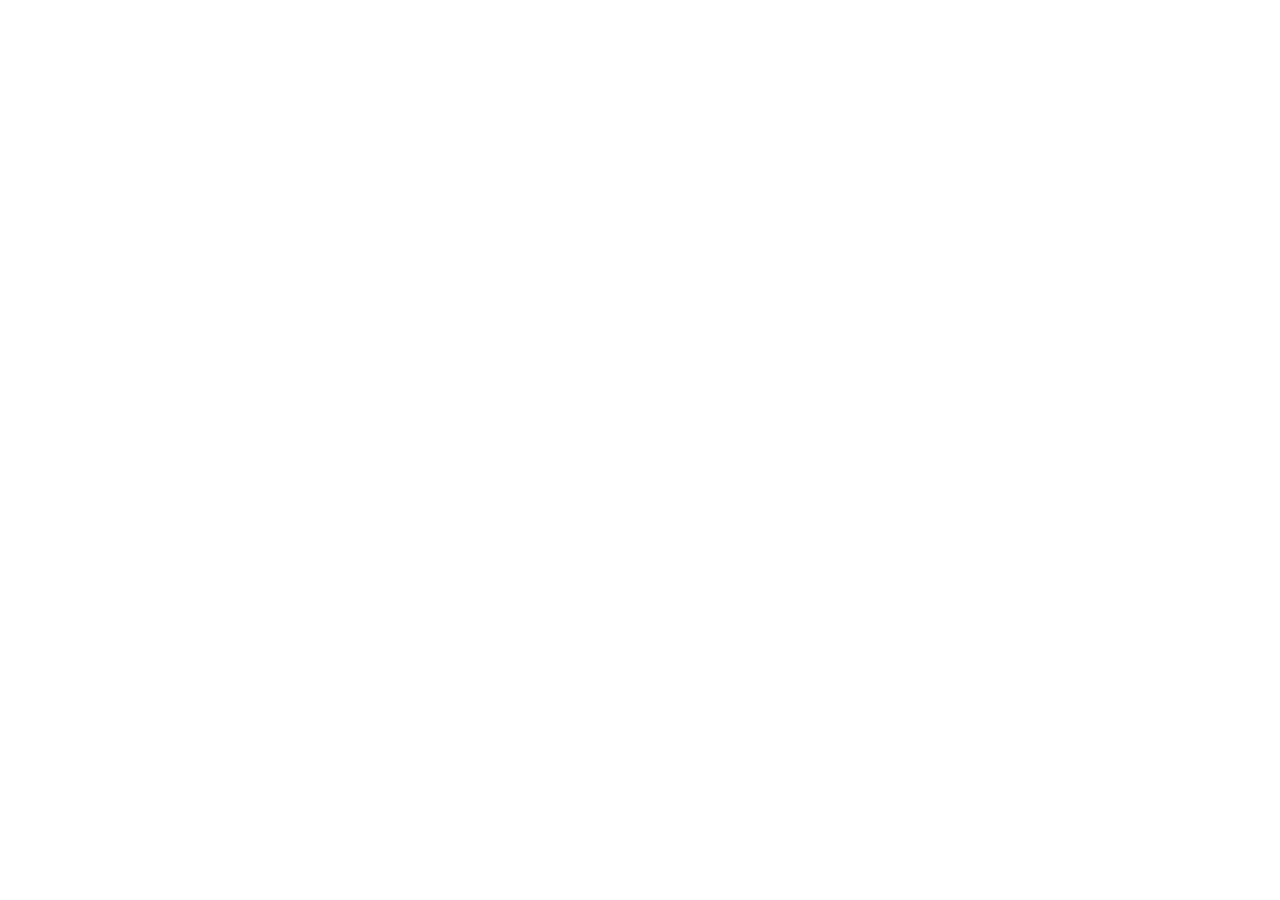
==== index/index.html @ b7433dbe "basic layouts" ====
<!DOCTYPE html>
<html lang="en">
<head>
    <meta charset="UTF-8">
    <meta name="viewport" content="width=device-width, initial-scale=1.0">
    <title>Welcome Page</title>
</head>
<body>
    
</body>
</html>
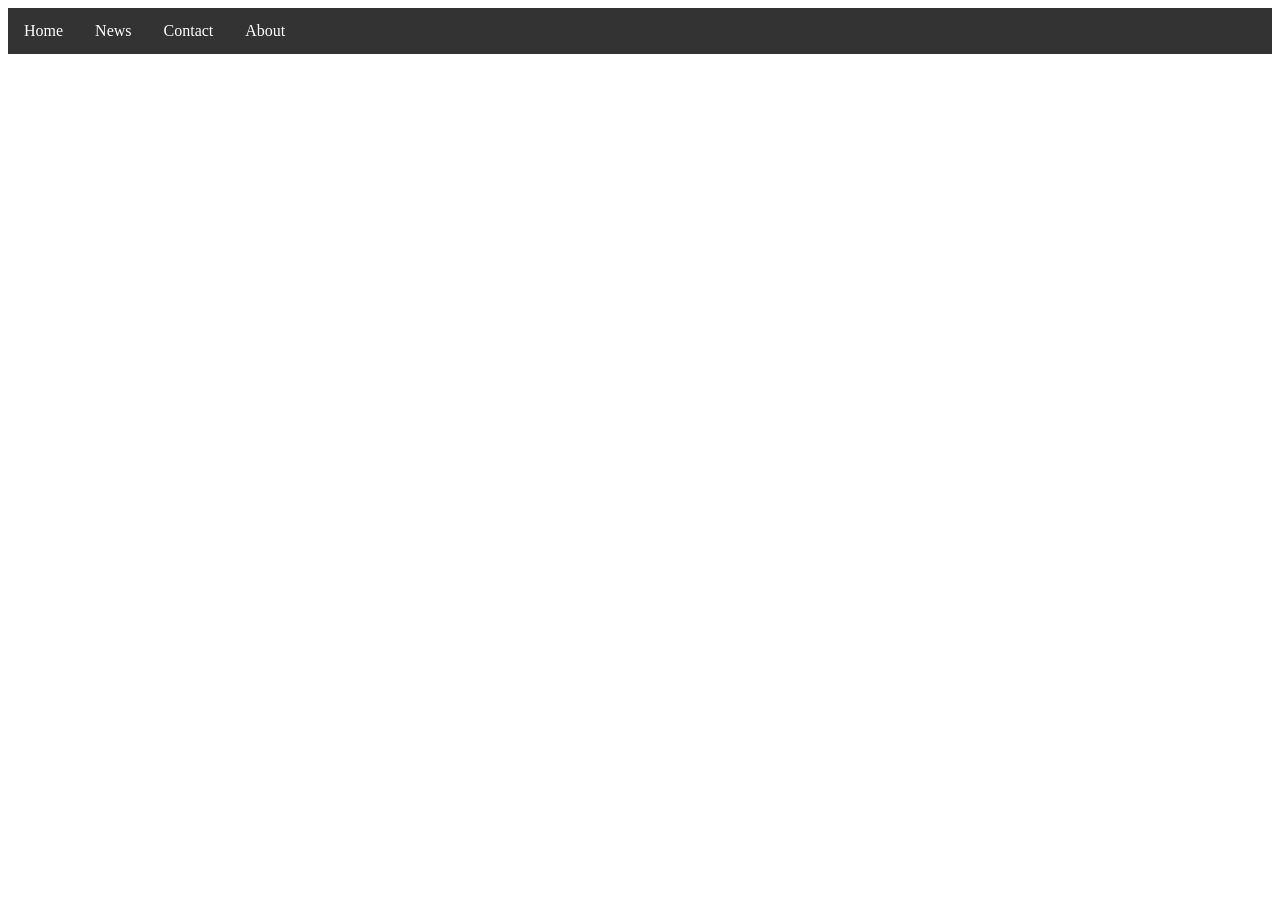
==== commit 609e65e3: "first commit" ====
--- a/index/index.html
+++ b/index/index.html
@@ -4,8 +4,14 @@
     <meta charset="UTF-8">
     <meta name="viewport" content="width=device-width, initial-scale=1.0">
     <title>Welcome Page</title>
+    <link rel="stylesheet" href="istyle.css">
 </head>
 <body>
-    
+    <ul>
+        <li><a class="active" href="#home">Home</a></li>
+        <li><a href="#news">News</a></li>
+        <li><a href="#contact">Contact</a></li>
+        <li><a href="#about">About</a></li>
+      </ul>
 </body>
 </html>
--- a/index/istyle.css
+++ b/index/istyle.css
@@ -0,0 +1,23 @@
+ul {
+    list-style-type: none;
+    margin: 0;
+    padding: 0;
+    overflow: hidden;
+    background-color: #333;
+  }
+  
+  li {
+    float: left;
+  }
+  
+  li a {
+    display: block;
+    color: white;
+    text-align: center;
+    padding: 14px 16px;
+    text-decoration: none;
+  }
+  
+  li a:hover {
+    background-color: #111;
+  }
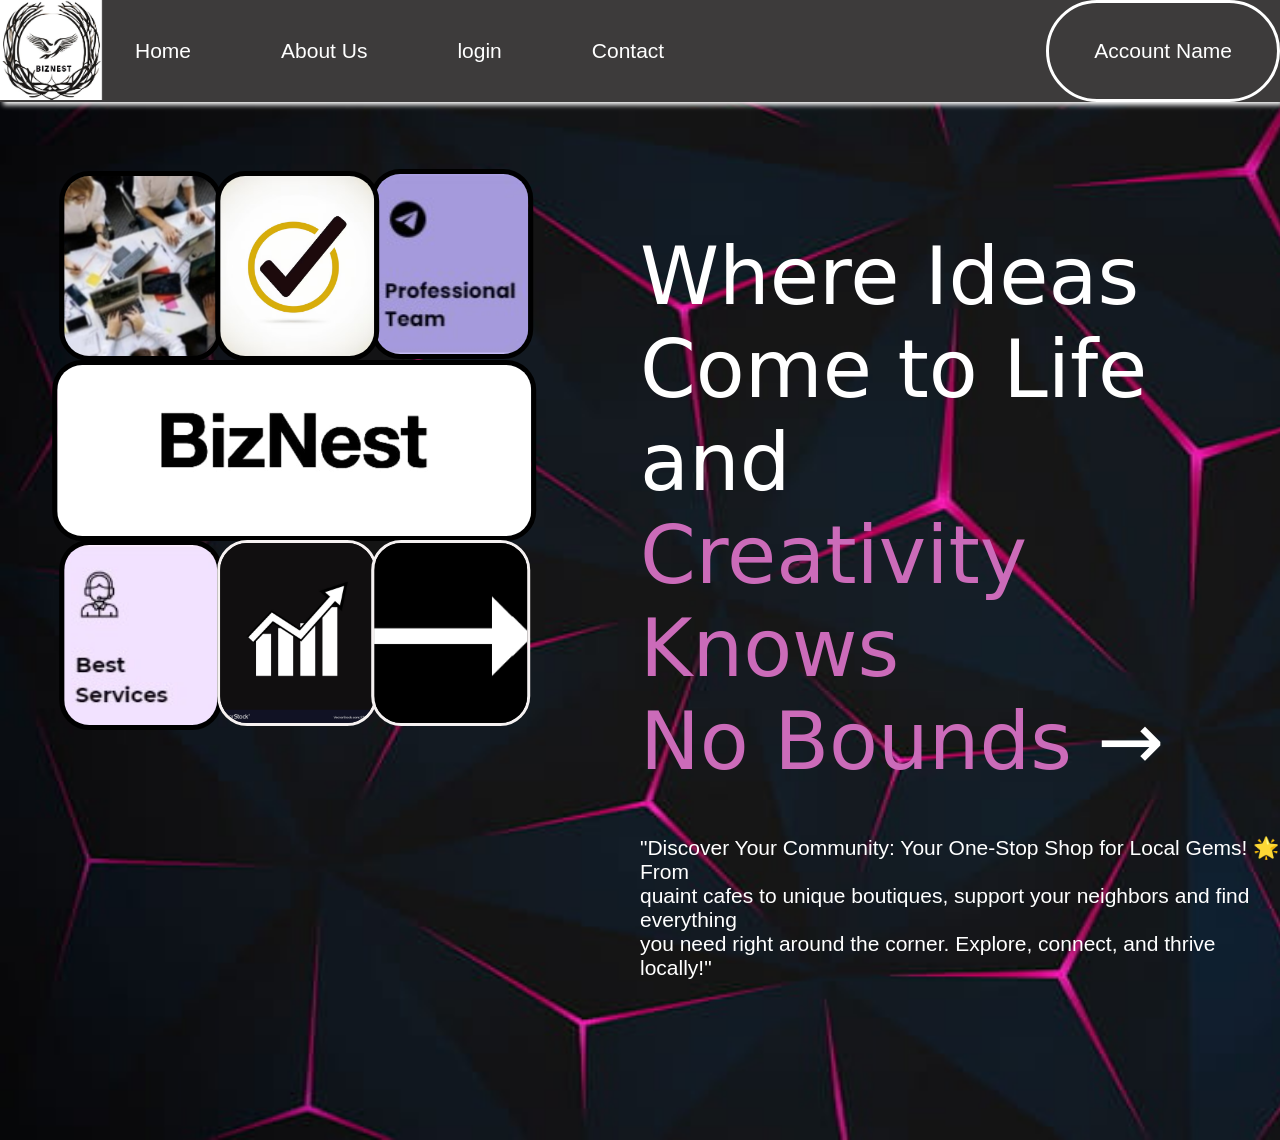
==== commit 5d585118: "changes" ====
--- a/index/index.html
+++ b/index/index.html
@@ -3,15 +3,400 @@
 <head>
     <meta charset="UTF-8">
     <meta name="viewport" content="width=device-width, initial-scale=1.0">
-    <title>Welcome Page</title>
-    <link rel="stylesheet" href="istyle.css">
+    <title>Index</title>
+    <style>
+        * {
+            margin: 0;
+            padding: 0;
+        }
+
+        body {
+            min-height: 100vh;
+            font-family: "Gill Sans", sans-serif;
+            font-size: 21px;
+            font-weight: 400;
+            background-color: black;
+            background-image: url("bg6.jpg");
+            background-repeat: no-repeat;
+            background-size: cover;
+        }
+
+
+        .main {
+            width: 50%;
+            margin-left: 50%;
+            margin-top: 10%;
+        }
+        .logo{
+         position: fixed;
+          width: 8%;
+          height: 100px;
+         
+        }
+
+        #p1, #p2 {
+            color: white;
+            font-size: 80px;
+            font-family: system-ui;
+            font-weight: 500;
+        }
+
+        #p2 {
+            color: rgb(203, 107, 185);
+        }
+
+        #p2 span {
+            color: white;
+        }
+
+        #text {
+            color: white;
+            font-weight: 200;
+            font-family: "Gill Sans", sans-serif;
+        }
+
+        nav {
+            background-color: rgb(61, 59, 59);
+            box-shadow: 3px 3px 5px white;
+        }
+
+        nav ul {
+            width: 100%;
+            list-style: none;
+            display: flex;
+            justify-content: flex-start;
+            align-items: center;
+        }
+
+        nav li {
+            height: 96px;
+        }
+
+        nav a {
+            height: 100%;
+            padding: 0 45px;
+            text-decoration: none;
+            display: flex;
+            align-items: center;
+            color: white;
+        }
+
+        nav a:hover {
+            background-color: rgb(28, 28, 28);
+        }
+
+        nav li:last-child {
+            margin-left: auto;
+            border-radius: 350px;
+            border-color: white;
+            border-style: solid;
+        }
+
+        #q:hover {
+            border-radius: 350px;
+            border-color: white;
+            background-color: rgb(28, 28, 28);
+        }
+
+       
+        .bs { 
+        position: fixed; 
+        top: 60%; 
+        left: 11%; 
+        transform: translateX(-50%); 
+        width: 12%;
+        height: 20%; 
+        border: 5px black solid; 
+        overflow: hidden; 
+        display: flex;
+        justify-content: center;
+        align-items: center; 
+}
+.team { position: fixed; 
+    top: 18.8%; 
+    left: 35.3%; 
+    transform: translateX(-50%); 
+    width: 12%; 
+    height: 20%; 
+    border: 5px black solid; 
+    overflow: hidden; 
+    display: flex;
+    justify-content: center;
+    align-items: center; 
+}
+.arrow { position: fixed; 
+    top: 60%; 
+    left: 35.2%; 
+    transform: translateX(-50%); 
+    width: 12%; 
+    height: 20%; 
+    border: 3px rgb(245, 241, 241) solid; 
+    overflow: hidden; 
+    display: flex;
+    justify-content: center;
+    align-items: center; 
+}
+.graph { position: fixed; 
+    top: 60%; 
+    left: 23.2%; 
+    transform: translateX(-50%); 
+    width: 12%; 
+    height: 20%; 
+    border: 3px rgb(247, 242, 242) solid; 
+    overflow: hidden; 
+    display: flex;
+    justify-content: center;
+    align-items: center; 
+}
+
+.create { position: fixed; 
+    top: 40%; 
+    left: 23%; 
+     transform: translateX(-50%); 
+    width: 37%; 
+    height: 19%; 
+    border: 5px black solid; 
+    overflow: hidden; 
+    display: flex;
+    justify-content: center;
+    align-items: center; 
+}
+.work { position: fixed; 
+    top: 19%; 
+    left: 11%; 
+     transform: translateX(-50%); 
+    width: 12%; 
+    height: 20%; 
+    border: 5px black solid; 
+    overflow: hidden; 
+    display: flex;
+    justify-content: center;
+    align-items: center; 
+}
+.tick{ position: fixed; 
+    top: 19%; 
+    left: 23.2%; 
+     transform: translateX(-50%); 
+    width: 12%; 
+    height: 20%; 
+    border: 5px black solid; 
+    overflow: hidden; 
+    display: flex;
+    justify-content: center;
+    align-items: center; 
+}
+
+
+        .overlay-image {
+            position: absolute;
+            top: 0;
+            left: 0;
+            width: 100%; 
+            height: 100%;
+            object-fit: cover; 
+           
+            
+        }
+
+       
+        .tile_data {
+  width: 50px;
+  background-color: black;
+  padding: 2px 2px;
+  border-radius: 5px;
+  position: absolute;
+  bottom: -9rem;
+  left: 0;
+  right: 0;
+  margin-inline: auto;
+  opacity: 0;
+  transition: opacity 1s 1s;
+}
+.container {
+  display: grid;
+  place-items: center;
+  margin-inline: 1.5rem;
+  padding-block: 5rem;
+}
+
+
+
+.tile_article {
+  position: relative;
+  overflow: hidden;
+}
+
+
+
+.tile_data {
+  width: 100px;
+  background-color:white;
+  padding: 1.5rem 2rem;
+  box-shadow: 0 8px 24px hsla(0, 0%, 0%, .15);
+  border-radius: 1rem;
+  position: absolute;
+  bottom: -9rem;
+  left: 0;
+  right: 0;
+  margin-inline: auto;
+  opacity: 0;
+  transition: opacity 1s 1s;
+}
+
+.tile_description {
+  display: block;
+  font-size: var(--small-font-size);
+  margin-bottom: .25rem;
+}
+
+.tile_article:hover .tile_data {
+  animation: show-data 1s forwards;
+  opacity: 1;
+  transition: opacity .3s;
+}
+
+.tile_article:hover {
+  animation: remove-overflow 2s forwards;
+}
+
+.tile_article:not(:hover) {
+  animation: show-overflow 2s forwards;
+}
+
+.tile_article:not(:hover) .tile_data {
+  animation: remove-data 1s forwards;
+}
+
+
+@keyframes show-data {
+  50% {
+    transform: translateY(-10rem);
+  }
+  100% {
+    transform: translateY(-7rem);
+  }
+}
+
+@keyframes remove-overflow {
+  to {
+    overflow: initial;
+  }
+}
+
+@keyframes remove-data {
+  0% {
+    transform: translateY(-7rem);
+  }
+  50% {
+    transform: translateY(-10rem);
+  }
+  100% {
+    transform: translateY(.5rem);
+  }
+}
+
+@keyframes show-overflow {
+  0% {
+    overflow: initial;
+    pointer-events: none;
+  }
+  50% {
+    overflow: hidden;
+  }
+}
+
+    </style>
 </head>
 <body>
-    <ul>
-        <li><a class="active" href="#home">Home</a></li>
-        <li><a href="#news">News</a></li>
-        <li><a href="#contact">Contact</a></li>
-        <li><a href="#about">About</a></li>
-      </ul>
+  <img src="logo.jpg" alt="BizNest" class="logo">
+
+    <nav>
+        <ul>
+            <li><a href="#"></a></li>
+            <li><a href="/WDA-assignment/home-page/homepage.html">Home</a></li>
+            <li><a href="/WDA-assignment/about us/aboutus.html">About Us</a></li>
+            <li><a href="/WDA-assignment/sign-up page/signuppage.html">login</a></li>
+            <li><a href="/WDA-assignment/new-contact-us/contact.html">Contact</a></li>
+            <li><a id="q" href="#">Account Name</a></li>
+        </ul>
+    </nav>
+    <div class="main">
+        <p id="p1">Where Ideas </p>
+        <p id="p1">Come to Life and </p>
+        <p id="p2">Creativity Knows </p>
+        <p id="p2">No Bounds <span>&rarr;</span></p><br><br>
+        <p id="text">"Discover Your Community: Your One-Stop Shop for Local Gems! 🌟 From <br>quaint cafes to unique boutiques, support your neighbors and find everything<br> you need right around the corner. Explore, connect, and thrive locally!"
+           </p>
+    </div>
+    
+   
+    <div class="container">
+        <article class="tile_article">
+        <div class="bs" style="border-radius: 30px;">
+        <img src="best_services.jpg"  alt="Best Services" class="overlay-image" id="t1">
+        <div class="tile_data">
+            <span class="tile_description">We offer the best services to our clients</span>
+            
+         </div>
+        </article>
+
+
+        <article class="tile_article">
+            <div class="team" style="border-radius: 30px;">
+            <img src="team.jpg"  alt="Professional Team" class="overlay-image" id="t2">
+            <div class="tile_data">
+                <span class="card__description">Our team is very professional</span>
+                
+             </div>
+            </article>
+
+            <article class="tile_article">
+                <div class="work" style="border-radius: 30px;">
+                <img src="work1.jpg"  alt="Best Services" class="overlay-image" id="t3">
+                <div class="tile_data">
+                    <span class="tile_description">We work hard to provide best experience</span>
+                    
+                 </div>
+                </article>
+
+                <article class="tile_article">
+                  <div class="create" style="border-radius: 30px;">
+                  <img src="b.jpg"  alt="creative" class="overlay-image" id="t4">
+                  </article>
+
+                  <article class="tile_article">
+                    <div class="graph" style="border-radius: 30px;">
+                    <img src="graph.jpg"  alt="creative" class="overlay-image" id="t5">
+                    <div class="tile_data">
+                      <span class="tile_description">We provide exposure and opportunities</span>
+                      
+                   </div>
+                    </article>
+
+                    <article class="tile_article">
+                      <div class="arrow" style="border-radius: 30px;">
+                      <img src="arrow1.jpg"  alt="creative" class="overlay-image" id="t6">
+                       
+                      </article>
+
+                    </article>
+
+                    <article class="tile_article">
+                      <div class="tick" style="border-radius: 30px;">
+                      <img src="tick1.avif"  alt="creative" class="overlay-image" id="t6">
+                      <div class="tile_data">
+                        <span class="tile_description">Satisfaction Assured</span>
+                        
+                     </div>
+                       
+                      </article>
+
+                     
+                        
+                        
+                        
+    </div>
+   
+    
 </body>
-</html>+</html>
